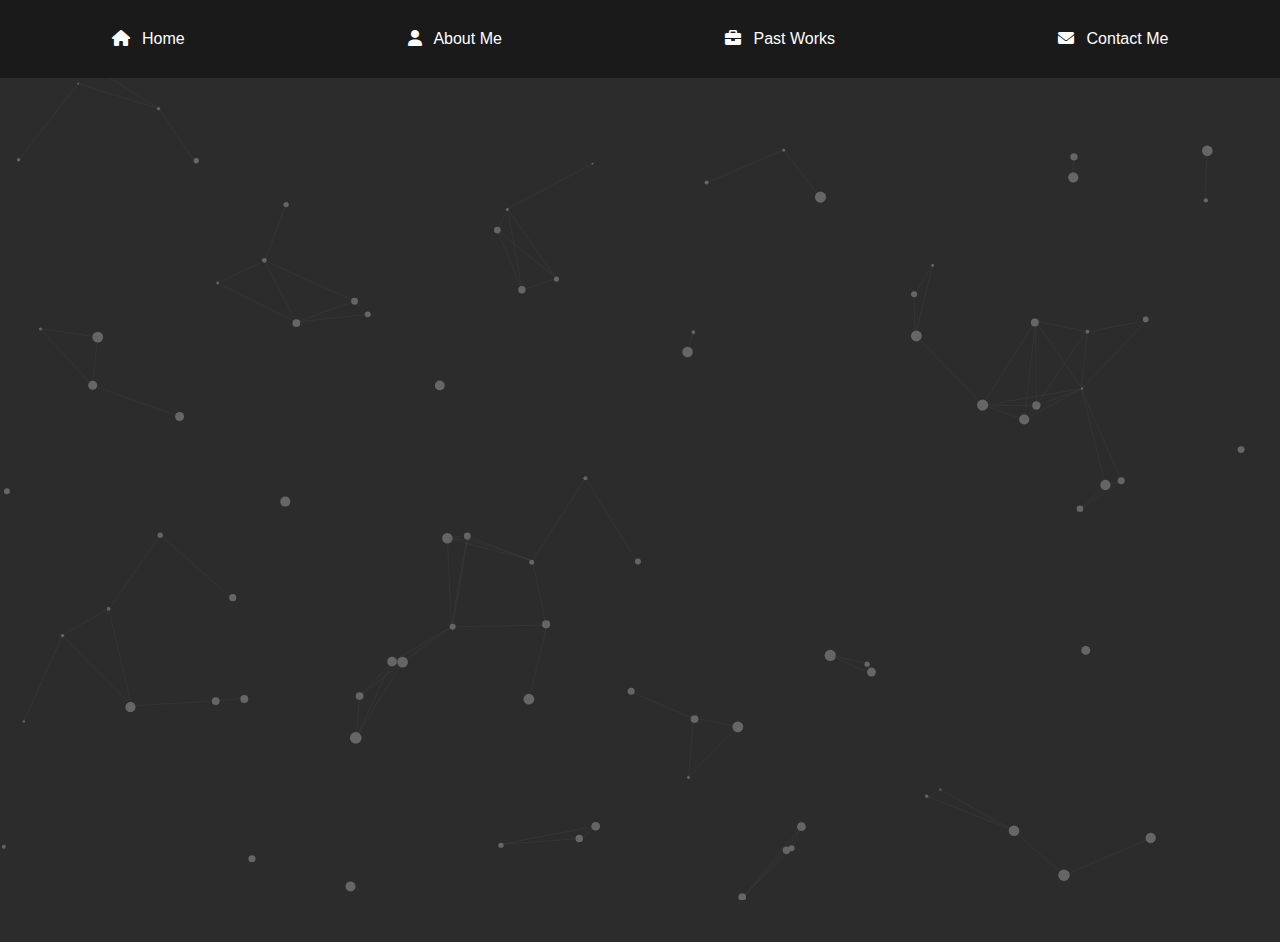
==== index.html @ 8ab91a6f "eee" ====
<!DOCTYPE html>
<html lang="en">
<head>
    <meta charset="UTF-8">
    <meta name="viewport" content="width=device-width, initial-scale=1.0">
    <title>Developer Profile Card</title>
    <link rel="stylesheet" href="styles.css">
    <link rel="stylesheet" href="https://cdnjs.cloudflare.com/ajax/libs/font-awesome/6.0.0-beta3/css/all.min.css">
    <link href="https://fonts.googleapis.com/css2?family=Roboto:wght@400;500&display=swap" rel="stylesheet">
    <script src="script.js" defer></script>
</head>
<body>
<canvas id="particleCanvas"></canvas>
<div class="navbar">
    <button class="nav-button"><i class="fas fa-home"></i> Home</button>
    <button class="nav-button"><i class="fas fa-user"></i> About Me</button>
    <button class="nav-button"><i class="fas fa-briefcase"></i> Past Works</button>
    <button class="nav-button"><i class="fas fa-envelope"></i> Contact Me</button>
</div>

<div class="typewriter">
    <h1><span class="typing-text"></span><span class="cursor">|</span></h1>
</div>

<div class="content">
    <div class="card">
        <img src="pfp.jpg" alt="Profile Picture"> class="profile-pic" id="profilePic">
        <h1 class="name">Appolo</h1>
        <p class="bio">Multi-language programmer, Coffee Lover, and AI Enthusiast. Always learning and pushing boundaries.</p>
        <div class="icons">
            <a href="your_discord_link" target="_blank"><i class="fab fa-discord"></i></a>
            <a href="your_buymeacoffee_link" target="_blank"><i class="fas fa-coffee"></i></a>
        </div>
    </div>
</div>
</body>
</html>
---- styles.css ----
body {
    font-family: 'Roboto', sans-serif;
    margin: 0;
    padding: 0;
    background-color: #2c2c2c;
    display: flex;
    flex-direction: column;
    align-items: center;
    overflow: hidden;
}

.navbar {
    display: flex;
    justify-content: space-around;
    width: 100%;
    padding: 20px 0;
    background-color: #1a1a1a;
    position: fixed;
    top: 0;
    left: 0;
    right: 0;
    z-index: 3;
}

.nav-button {
    background-color: transparent;
    color: white;
    border: none;
    padding: 10px 20px;
    cursor: pointer;
    transition: color 0.3s ease;
    font-size: 16px;
}

.nav-button:hover {
    color: #aaa;
}

.nav-button i {
    margin-right: 8px;
}

.content {
    margin-top: 100px;
    display: flex;
    justify-content: center;
    align-items: center;
    height: calc(100vh - 100px);
    position: relative;
    z-index: 2;
}

.card {
    width: 300px;
    padding: 20px;
    background-color: #333;
    border-radius: 10px;
    box-shadow: 0 5px 15px rgba(0, 0, 0, 0.3);
    transition: transform 0.3s ease, opacity 1s ease;
    opacity: 0;
    animation: fadeInFast 1s forwards 1.5s;
    position: relative;
    z-index: 2;
}

.card:hover {
    transform: translateY(-10px);
}

.profile-pic {
    width: 100px;
    height: 100px;
    border-radius: 50%;
    object-fit: cover;
    margin: 0 auto;
    display: block;
}

#profilePic {
    width: 100px;       /* Adjust width as needed */
    height: 100px;      /* Adjust height as needed */
    border-radius: 50%; /* Makes the image round */
    object-fit: cover;  /* Ensures the image covers the dimensions without distortion */
    margin: 10px auto;  /* Centers the image and gives a margin */
}

.name, .bio, .icons a {
    color: white;
    text-align: center;
}

#particleCanvas {
    position: fixed;
    top: 0;
    left: 0;
    width: 100%;
    height: 100%;
    z-index: 0;
    pointer-events: none;  /* Prevent canvas from interfering with other interactions */
}

.icons {
    display: flex;
    justify-content: center;
    align-items: center;
    margin-top: 10px;
}

.icons a {
    color: white;
    margin: 0 10px;
    font-size: 24px;
    transition: color 0.3s ease;
}


.icons a:hover {
    color: #aaa;
}

.typewriter {
    position: absolute;
    top: 30%;  /* Start position */
    left: 50%;
    transform: translate(-50%, -50%);
    font-size: 32px;
    color: #aaa;
    white-space: nowrap;
    overflow: hidden;
    z-index: 1;
    opacity: 0;
    animation: typeMove 1s forwards 1.5s, fadeIn 1s forwards;
}

.cursor {
    animation: blink 1s infinite;
}

@keyframes fadeIn {
    from {
        opacity: 0;
    }
    to {
        opacity: 1;
    }
}

@keyframes fadeInFast {
    from {
        opacity: 0;
    }
    to {
        opacity: 1;
    }
}

@keyframes typeMove {
    0% {
        top: 30%;
    }
    100% {
        top: 15%;  /* End position */
    }
}

@keyframes blink {
    0%, 100% {
        opacity: 1;
    }
    50% {
        opacity: 0;
    }
}
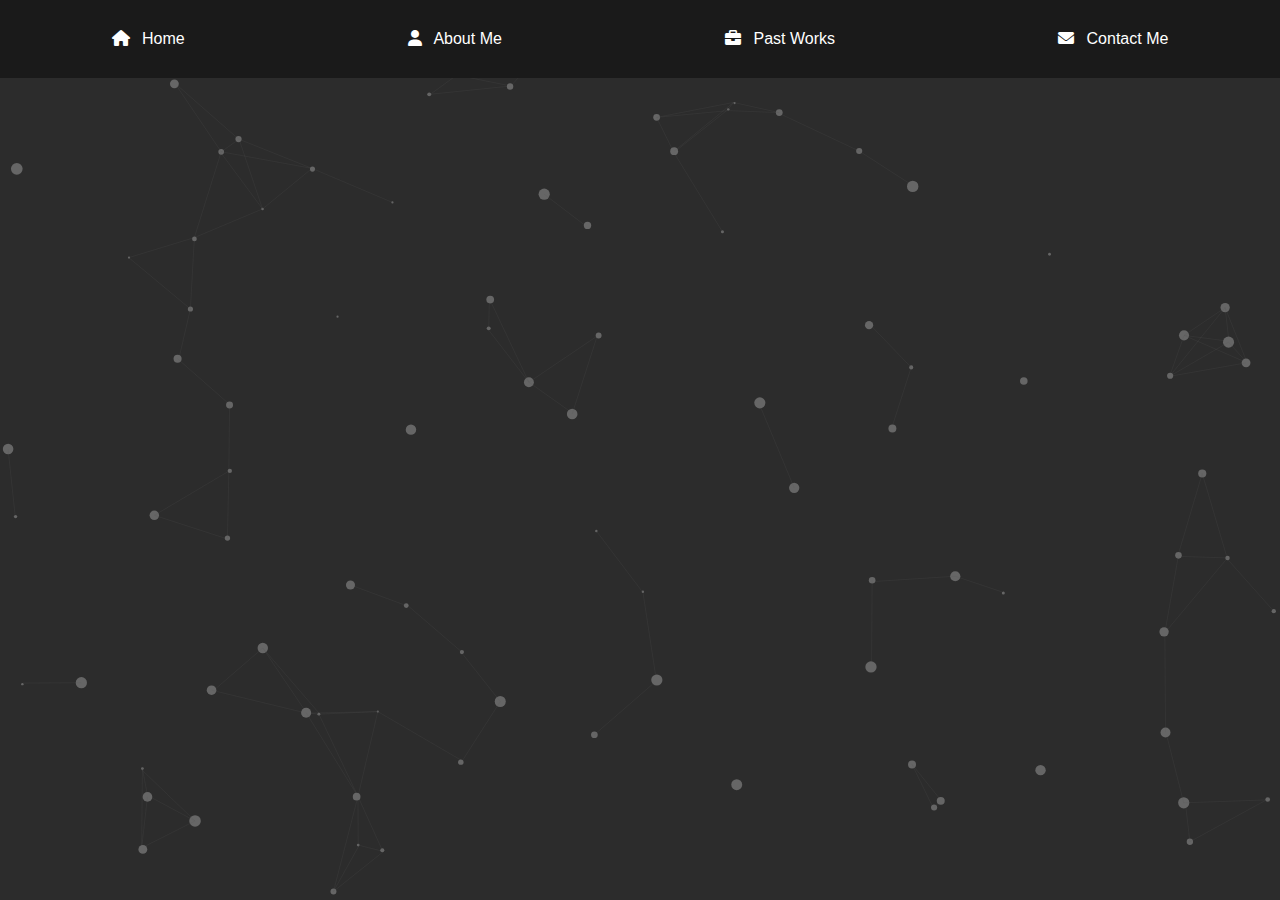
==== commit c3f33016: "Updated" ====
--- a/index.html
+++ b/index.html
@@ -24,7 +24,7 @@
 
 <div class="content">
     <div class="card">
-        <img src="pfp.jpg" alt="Profile Picture"> class="profile-pic" id="profilePic">
+        <img src="pfp.jpg" alt="Profile Picture" class="profile-pic">
         <h1 class="name">Appolo</h1>
         <p class="bio">Multi-language programmer, Coffee Lover, and AI Enthusiast. Always learning and pushing boundaries.</p>
         <div class="icons">
--- a/styles.css
+++ b/styles.css
@@ -76,13 +76,6 @@
     display: block;
 }
 
-#profilePic {
-    width: 100px;       /* Adjust width as needed */
-    height: 100px;      /* Adjust height as needed */
-    border-radius: 50%; /* Makes the image round */
-    object-fit: cover;  /* Ensures the image covers the dimensions without distortion */
-    margin: 10px auto;  /* Centers the image and gives a margin */
-}
 
 .name, .bio, .icons a {
     color: white;
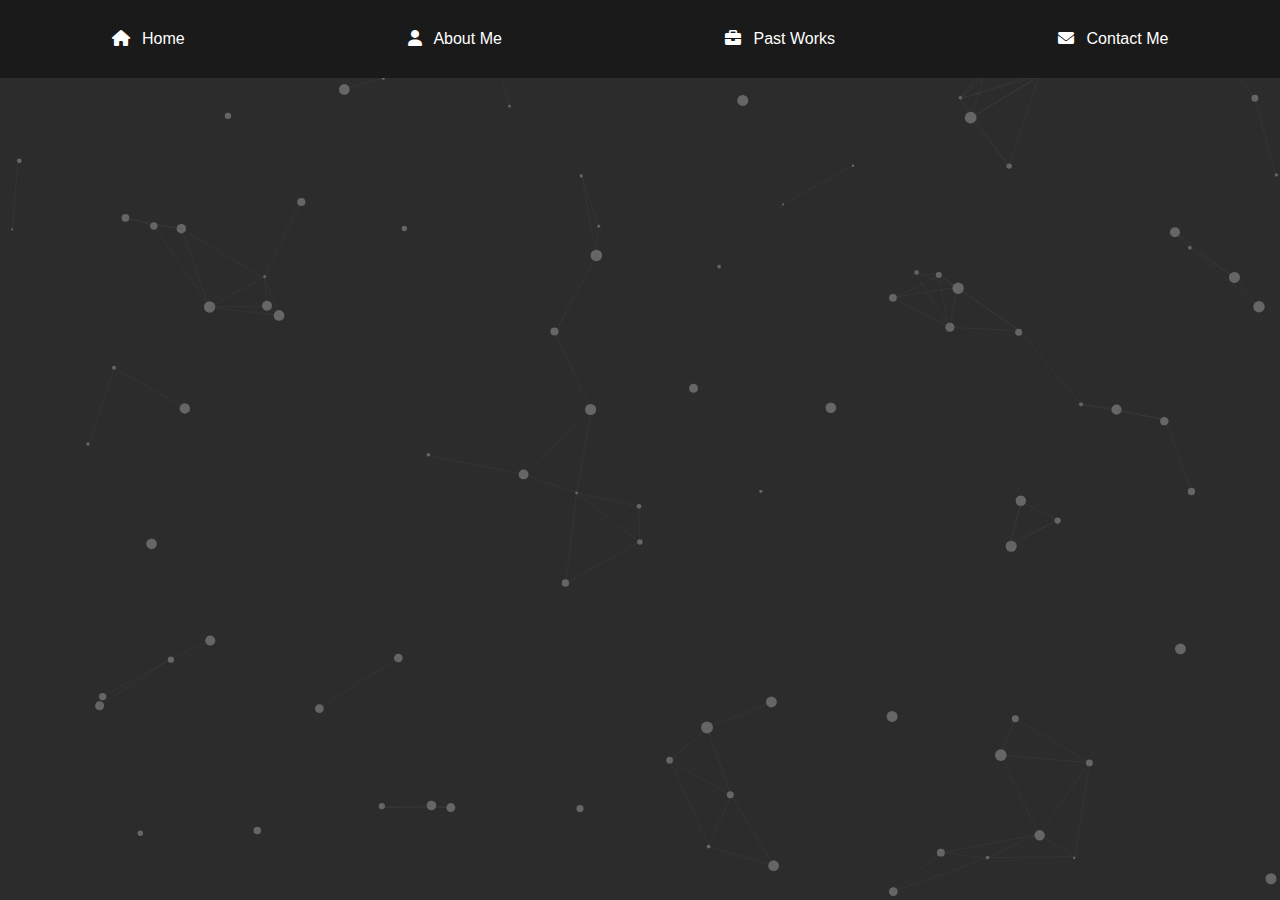
==== commit 898aa157: "Update index.html" ====
--- a/index.html
+++ b/index.html
@@ -8,6 +8,11 @@
     <link rel="stylesheet" href="https://cdnjs.cloudflare.com/ajax/libs/font-awesome/6.0.0-beta3/css/all.min.css">
     <link href="https://fonts.googleapis.com/css2?family=Roboto:wght@400;500&display=swap" rel="stylesheet">
     <script src="script.js" defer></script>
+    <meta property="og:title" content="Appolo's Portfolio">
+    <meta property="og:description" content="A Website showcasing some of my awesome works!">
+    <meta property="og:image" content="https://i.vgy.me/328UJO.jpg">
+    <meta property="og:url" content="https://appolouk.github.io/appolo.github.io/">
+    <meta property="og:type" content="website">
 </head>
 <body>
 <canvas id="particleCanvas"></canvas>
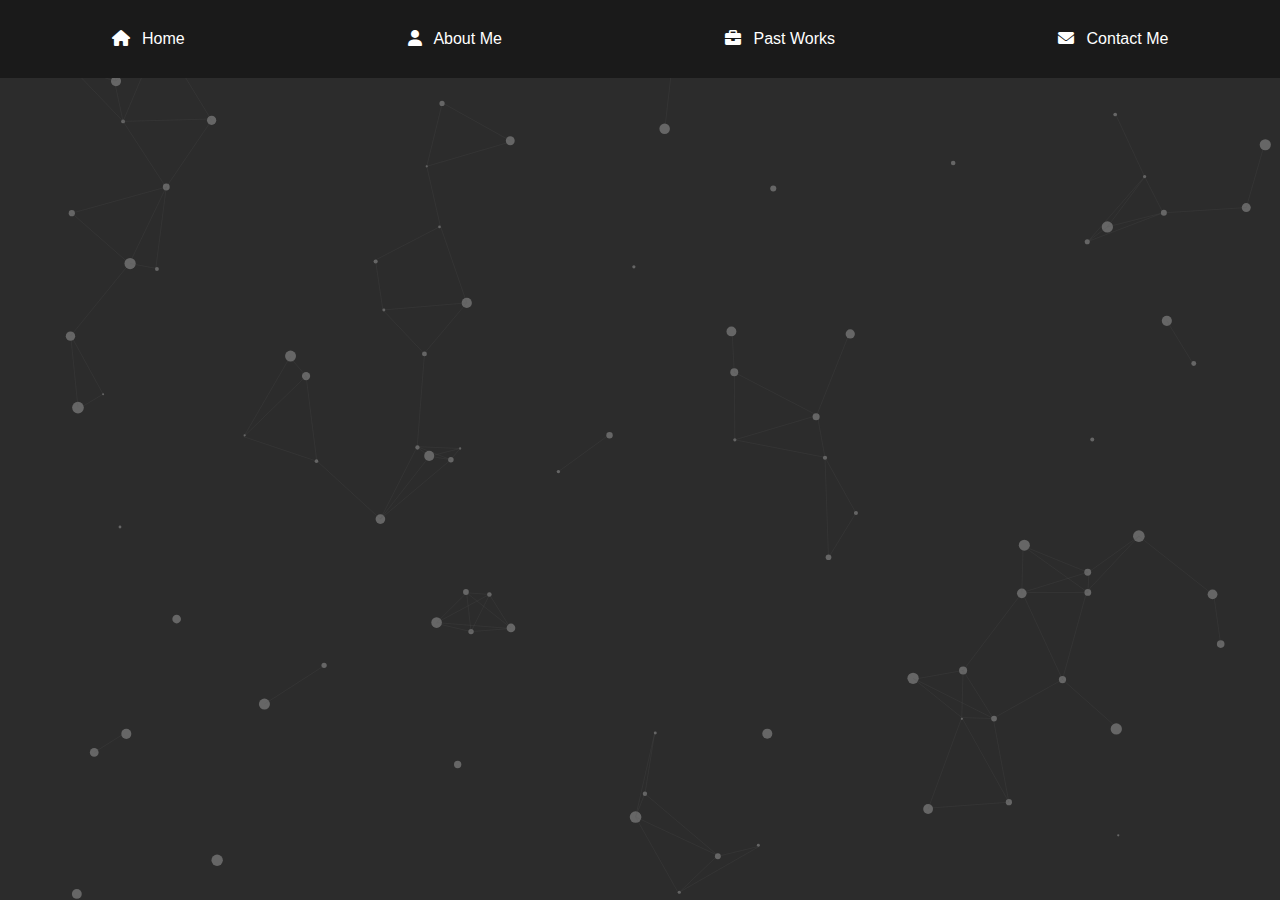
==== commit 7f141220: "Update index.html" ====
--- a/index.html
+++ b/index.html
@@ -33,7 +33,7 @@
         <h1 class="name">Appolo</h1>
         <p class="bio">Multi-language programmer, Coffee Lover, and AI Enthusiast. Always learning and pushing boundaries.</p>
         <div class="icons">
-            <a href="your_discord_link" target="_blank"><i class="fab fa-discord"></i></a>
+            <a href="discord.com/users/666724276279181323" target="_blank"><i class="fab fa-discord"></i></a>
             <a href="your_buymeacoffee_link" target="_blank"><i class="fas fa-coffee"></i></a>
         </div>
     </div>
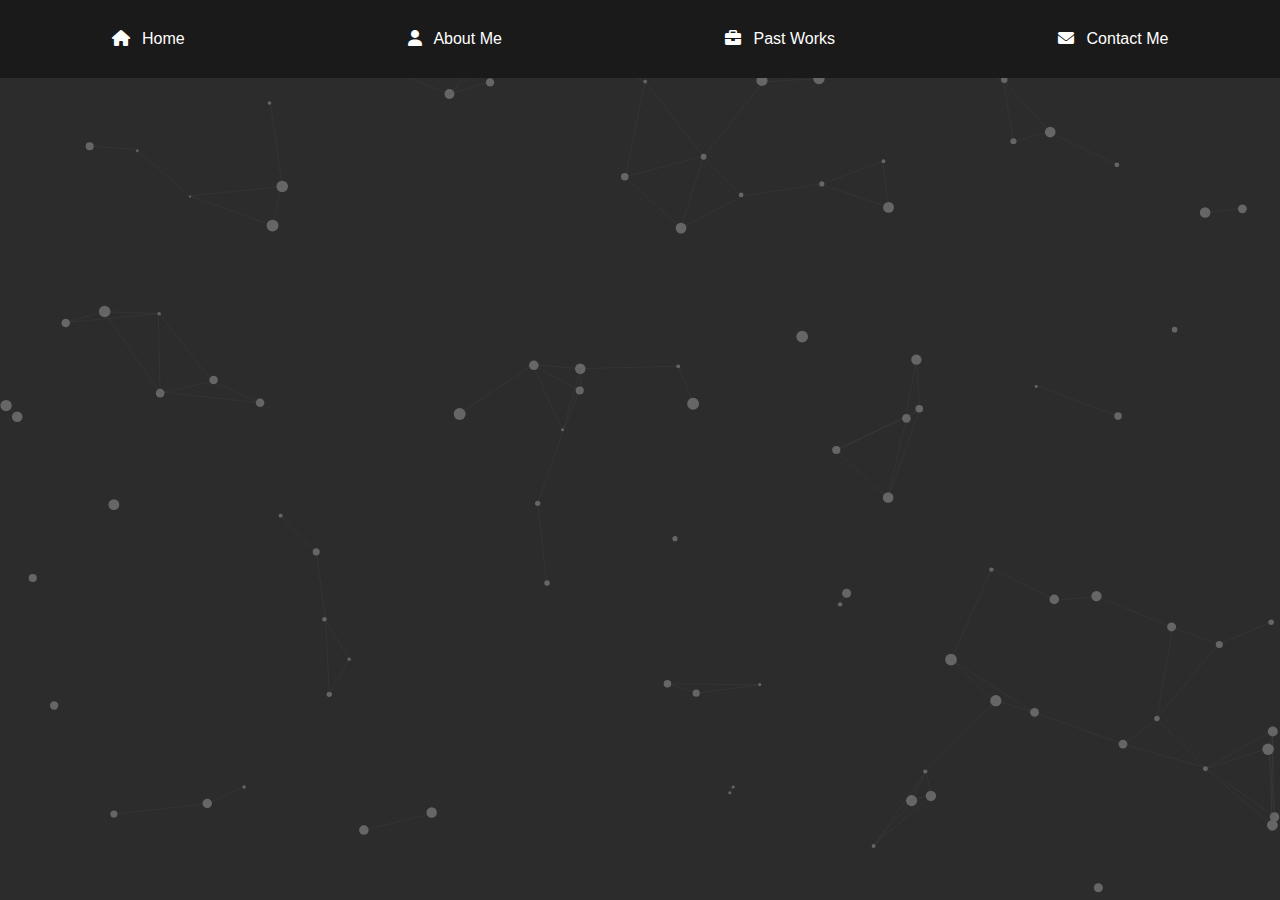
==== commit 36be3146: "Update index.html" ====
--- a/index.html
+++ b/index.html
@@ -32,10 +32,6 @@
         <img src="pfp.jpg" alt="Profile Picture" class="profile-pic">
         <h1 class="name">Appolo</h1>
         <p class="bio">Multi-language programmer, Coffee Lover, and AI Enthusiast. Always learning and pushing boundaries.</p>
-        <div class="icons">
-            <a href="discord.com/users/666724276279181323" target="_blank"><i class="fab fa-discord"></i></a>
-            <a href="your_buymeacoffee_link" target="_blank"><i class="fas fa-coffee"></i></a>
-        </div>
     </div>
 </div>
 </body>
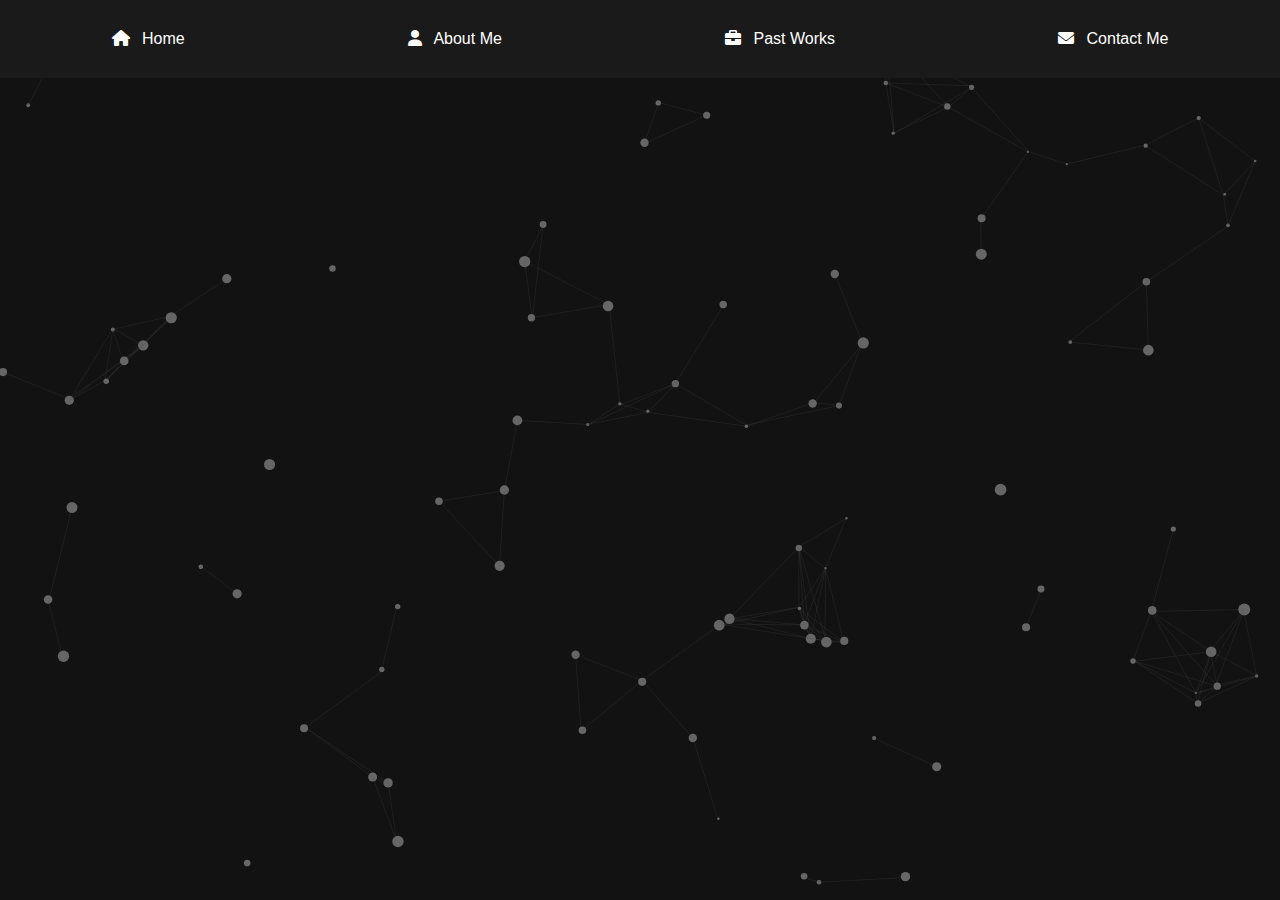
==== commit 5d56e125: "Stuff" ====
--- a/index.html
+++ b/index.html
@@ -1,6 +1,8 @@
 <!DOCTYPE html>
 <html lang="en">
 <head>
+    <link rel="stylesheet" href="./styles.css">
+    <script src="./script.js" defer></script>
     <meta charset="UTF-8">
     <meta name="viewport" content="width=device-width, initial-scale=1.0">
     <title>Developer Profile Card</title>
@@ -32,6 +34,9 @@
         <img src="pfp.jpg" alt="Profile Picture" class="profile-pic">
         <h1 class="name">Appolo</h1>
         <p class="bio">Multi-language programmer, Coffee Lover, and AI Enthusiast. Always learning and pushing boundaries.</p>
+        <div class="clock-container">
+            <span id="uk-time"></span>
+        </div>
     </div>
 </div>
 </body>
--- a/styles.css
+++ b/styles.css
@@ -112,19 +112,21 @@
 }
 
 .typewriter {
+    width: 100%; /* Take the full width */
     position: absolute;
-    top: 30%;  /* Start position */
-    left: 50%;
-    transform: translate(-50%, -50%);
-    font-size: 32px;
-    color: #aaa;
-    white-space: nowrap;
-    overflow: hidden;
+    top: 30%;  /* Adjust if needed */
+    left: 0%;
+    transform: translateX(-50%);
+    text-align: center; /* Center the text horizontally */
+    display: flex; /* Use Flexbox */
+    justify-content: center; /* Center content horizontally */
+    align-items: center; /* Center content vertically */
     z-index: 1;
     opacity: 0;
     animation: typeMove 1s forwards 1.5s, fadeIn 1s forwards;
 }
 
+
 .cursor {
     animation: blink 1s infinite;
 }
@@ -164,3 +166,117 @@
         opacity: 0;
     }
 }
+
+/* General Styles */
+body {
+    font-family: Arial, sans-serif;
+    background-color: #121212;
+    color: #ffffff;
+    margin: 0;
+    padding: 0;
+}
+
+nav {
+    display: flex;
+    justify-content: space-around;
+    background-color: #333;
+    padding: 10px 0;
+    box-shadow: 0 2px 10px rgba(0, 0, 0, 0.2);
+}
+
+nav a {
+    color: #ffffff;
+    text-decoration: none;
+    padding: 5px 10px;
+    border-radius: 5px;
+    transition: background-color 0.3s ease;
+}
+
+nav a:hover {
+    background-color: #555;
+}
+
+/* About Page Styles */
+.about-section {
+    display: flex;
+    align-items: center;
+    padding: 50px;
+}
+
+#about-pic {
+    width: 200px;
+    height: 200px;
+    border-radius: 50%;
+    object-fit: cover;
+    margin-right: 30px;
+    transition: transform 0.3s ease;
+}
+
+#about-pic:hover {
+    transform: scale(1.1);
+}
+
+.about-text h1 {
+    font-size: 2.5rem;
+    font-weight: bold;
+    margin-bottom: 20px;
+}
+
+.about-text p {
+    font-size: 1.2rem;
+    opacity: 0;
+    transform: translateY(20px);
+    transition: all 0.5s ease;
+    animation: fadeIn 1s forwards 0.5s;
+}
+
+@keyframes fadeIn {
+    to {
+        opacity: 1;
+        transform: translateY(0);
+    }
+}
+
+/* Past Works Page Styles */
+.works-section {
+    padding: 50px;
+}
+
+#animated-text {
+    font-size: 3rem;
+    font-weight: bold;
+    margin-bottom: 50px;
+    text-align: center;
+}
+
+.video-grid {
+    display: flex;
+    flex-wrap: wrap;
+    gap: 30px;
+    justify-content: center;
+}
+
+.video-slot {
+    display: flex;
+    flex-direction: column;
+    gap: 20px;
+}
+
+iframe {
+    width: 300px;
+    height: 168px; /* 16:9 aspect ratio */
+}
+
+.clock-container {
+    display: flex;
+    align-items: center;
+    margin-top: 20px;
+    font-size: 20px;
+    color: white;
+    justify-content: center;  /* This will horizontally center the content */
+    width: 100%;               /* This will ensure the container takes full width of the card */
+}
+
+.clock-container i {
+    margin-right: 10px;
+}
--- a/styles.css
+++ b/styles.css
@@ -112,19 +112,21 @@
 }
 
 .typewriter {
+    width: 100%; /* Take the full width */
     position: absolute;
-    top: 30%;  /* Start position */
-    left: 50%;
-    transform: translate(-50%, -50%);
-    font-size: 32px;
-    color: #aaa;
-    white-space: nowrap;
-    overflow: hidden;
+    top: 30%;  /* Adjust if needed */
+    left: 0%;
+    transform: translateX(-50%);
+    text-align: center; /* Center the text horizontally */
+    display: flex; /* Use Flexbox */
+    justify-content: center; /* Center content horizontally */
+    align-items: center; /* Center content vertically */
     z-index: 1;
     opacity: 0;
     animation: typeMove 1s forwards 1.5s, fadeIn 1s forwards;
 }
 
+
 .cursor {
     animation: blink 1s infinite;
 }
@@ -164,3 +166,117 @@
         opacity: 0;
     }
 }
+
+/* General Styles */
+body {
+    font-family: Arial, sans-serif;
+    background-color: #121212;
+    color: #ffffff;
+    margin: 0;
+    padding: 0;
+}
+
+nav {
+    display: flex;
+    justify-content: space-around;
+    background-color: #333;
+    padding: 10px 0;
+    box-shadow: 0 2px 10px rgba(0, 0, 0, 0.2);
+}
+
+nav a {
+    color: #ffffff;
+    text-decoration: none;
+    padding: 5px 10px;
+    border-radius: 5px;
+    transition: background-color 0.3s ease;
+}
+
+nav a:hover {
+    background-color: #555;
+}
+
+/* About Page Styles */
+.about-section {
+    display: flex;
+    align-items: center;
+    padding: 50px;
+}
+
+#about-pic {
+    width: 200px;
+    height: 200px;
+    border-radius: 50%;
+    object-fit: cover;
+    margin-right: 30px;
+    transition: transform 0.3s ease;
+}
+
+#about-pic:hover {
+    transform: scale(1.1);
+}
+
+.about-text h1 {
+    font-size: 2.5rem;
+    font-weight: bold;
+    margin-bottom: 20px;
+}
+
+.about-text p {
+    font-size: 1.2rem;
+    opacity: 0;
+    transform: translateY(20px);
+    transition: all 0.5s ease;
+    animation: fadeIn 1s forwards 0.5s;
+}
+
+@keyframes fadeIn {
+    to {
+        opacity: 1;
+        transform: translateY(0);
+    }
+}
+
+/* Past Works Page Styles */
+.works-section {
+    padding: 50px;
+}
+
+#animated-text {
+    font-size: 3rem;
+    font-weight: bold;
+    margin-bottom: 50px;
+    text-align: center;
+}
+
+.video-grid {
+    display: flex;
+    flex-wrap: wrap;
+    gap: 30px;
+    justify-content: center;
+}
+
+.video-slot {
+    display: flex;
+    flex-direction: column;
+    gap: 20px;
+}
+
+iframe {
+    width: 300px;
+    height: 168px; /* 16:9 aspect ratio */
+}
+
+.clock-container {
+    display: flex;
+    align-items: center;
+    margin-top: 20px;
+    font-size: 20px;
+    color: white;
+    justify-content: center;  /* This will horizontally center the content */
+    width: 100%;               /* This will ensure the container takes full width of the card */
+}
+
+.clock-container i {
+    margin-right: 10px;
+}
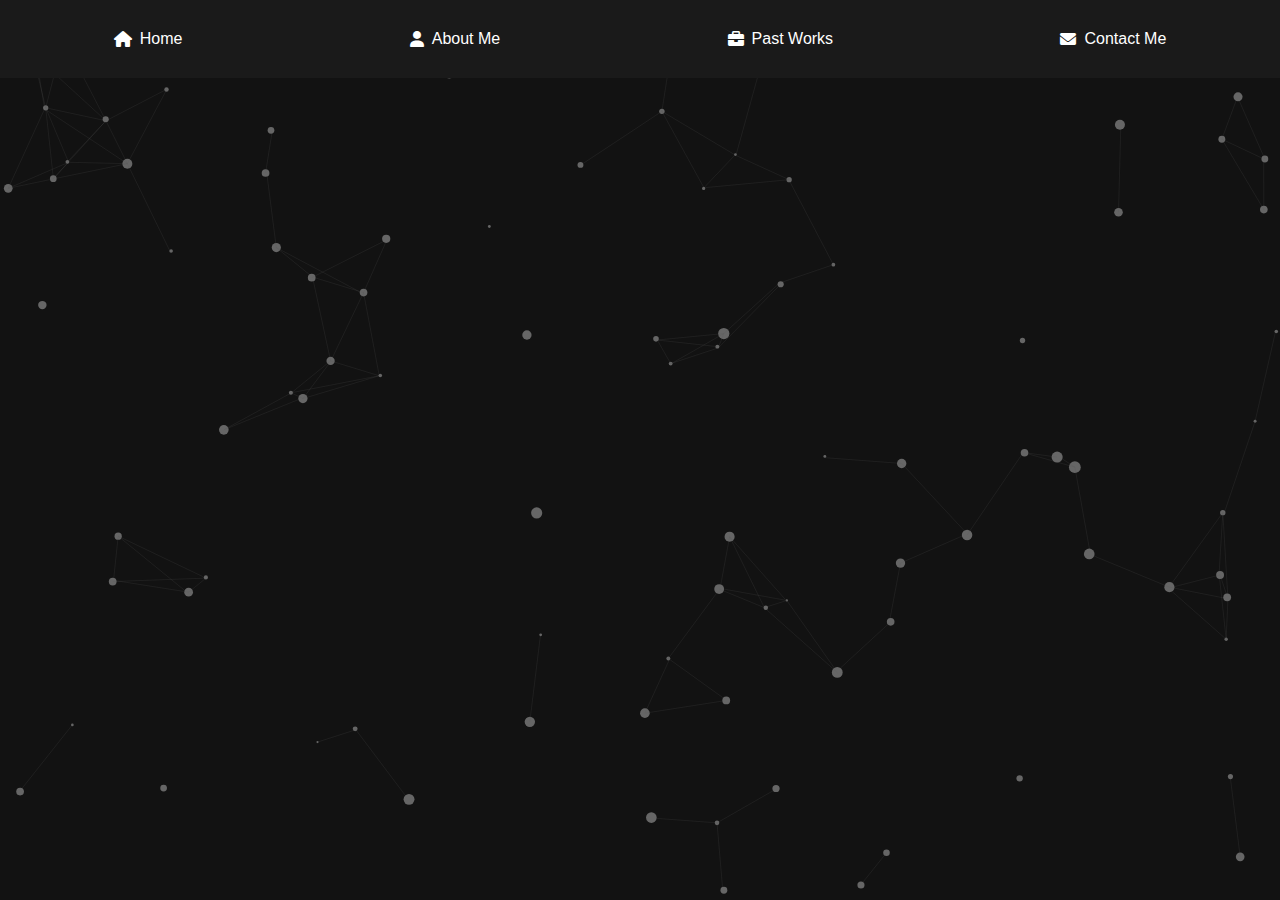
==== commit 2663dd37: "stuffs" ====
--- a/index.html
+++ b/index.html
@@ -19,11 +19,12 @@
 <body>
 <canvas id="particleCanvas"></canvas>
 <div class="navbar">
-    <button class="nav-button"><i class="fas fa-home"></i> Home</button>
-    <button class="nav-button"><i class="fas fa-user"></i> About Me</button>
-    <button class="nav-button"><i class="fas fa-briefcase"></i> Past Works</button>
-    <button class="nav-button"><i class="fas fa-envelope"></i> Contact Me</button>
+    <a href="./index.html" class="nav-button"><i class="fas fa-home"></i> Home</a>
+    <a href="./about.html" class="nav-button"><i class="fas fa-user"></i> About Me</a>
+    <a href="./works.html" class="nav-button"><i class="fas fa-briefcase"></i> Past Works</a>
+    <a href="https://discord.com/users/666724276279181323" class="nav-button"><i class="fas fa-envelope"></i> Contact Me</a>
 </div>
+
 
 <div class="typewriter">
     <h1><span class="typing-text"></span><span class="cursor">|</span></h1>
--- a/styles.css
+++ b/styles.css
@@ -23,13 +23,13 @@
 }
 
 .nav-button {
-    background-color: transparent;
     color: white;
-    border: none;
+    text-decoration: none;
     padding: 10px 20px;
-    cursor: pointer;
     transition: color 0.3s ease;
     font-size: 16px;
+    display: flex;
+    align-items: center;
 }
 
 .nav-button:hover {
@@ -200,6 +200,8 @@
 .about-section {
     display: flex;
     align-items: center;
+    justify-content: center; /* centers the entire section horizontally */
+    height: 100vh; /* takes up the full viewport height */
     padding: 50px;
 }
 
@@ -247,6 +249,8 @@
     font-weight: bold;
     margin-bottom: 50px;
     text-align: center;
+    opacity: 0;
+    animation: fadeInHuzzah 2s forwards 1s;
 }
 
 .video-grid {
@@ -280,3 +284,20 @@
 .clock-container i {
     margin-right: 10px;
 }
+
+@keyframes fadeInHuzzah {
+    from {
+        opacity: 0;
+    }
+    to {
+        opacity: 1;
+    }
+}
+
+canvas {
+    position: absolute;
+    top: 0;
+    left: 0;
+    pointer-events: none;
+}
+
--- a/styles.css
+++ b/styles.css
@@ -23,13 +23,13 @@
 }
 
 .nav-button {
-    background-color: transparent;
     color: white;
-    border: none;
+    text-decoration: none;
     padding: 10px 20px;
-    cursor: pointer;
     transition: color 0.3s ease;
     font-size: 16px;
+    display: flex;
+    align-items: center;
 }
 
 .nav-button:hover {
@@ -200,6 +200,8 @@
 .about-section {
     display: flex;
     align-items: center;
+    justify-content: center; /* centers the entire section horizontally */
+    height: 100vh; /* takes up the full viewport height */
     padding: 50px;
 }
 
@@ -247,6 +249,8 @@
     font-weight: bold;
     margin-bottom: 50px;
     text-align: center;
+    opacity: 0;
+    animation: fadeInHuzzah 2s forwards 1s;
 }
 
 .video-grid {
@@ -280,3 +284,20 @@
 .clock-container i {
     margin-right: 10px;
 }
+
+@keyframes fadeInHuzzah {
+    from {
+        opacity: 0;
+    }
+    to {
+        opacity: 1;
+    }
+}
+
+canvas {
+    position: absolute;
+    top: 0;
+    left: 0;
+    pointer-events: none;
+}
+
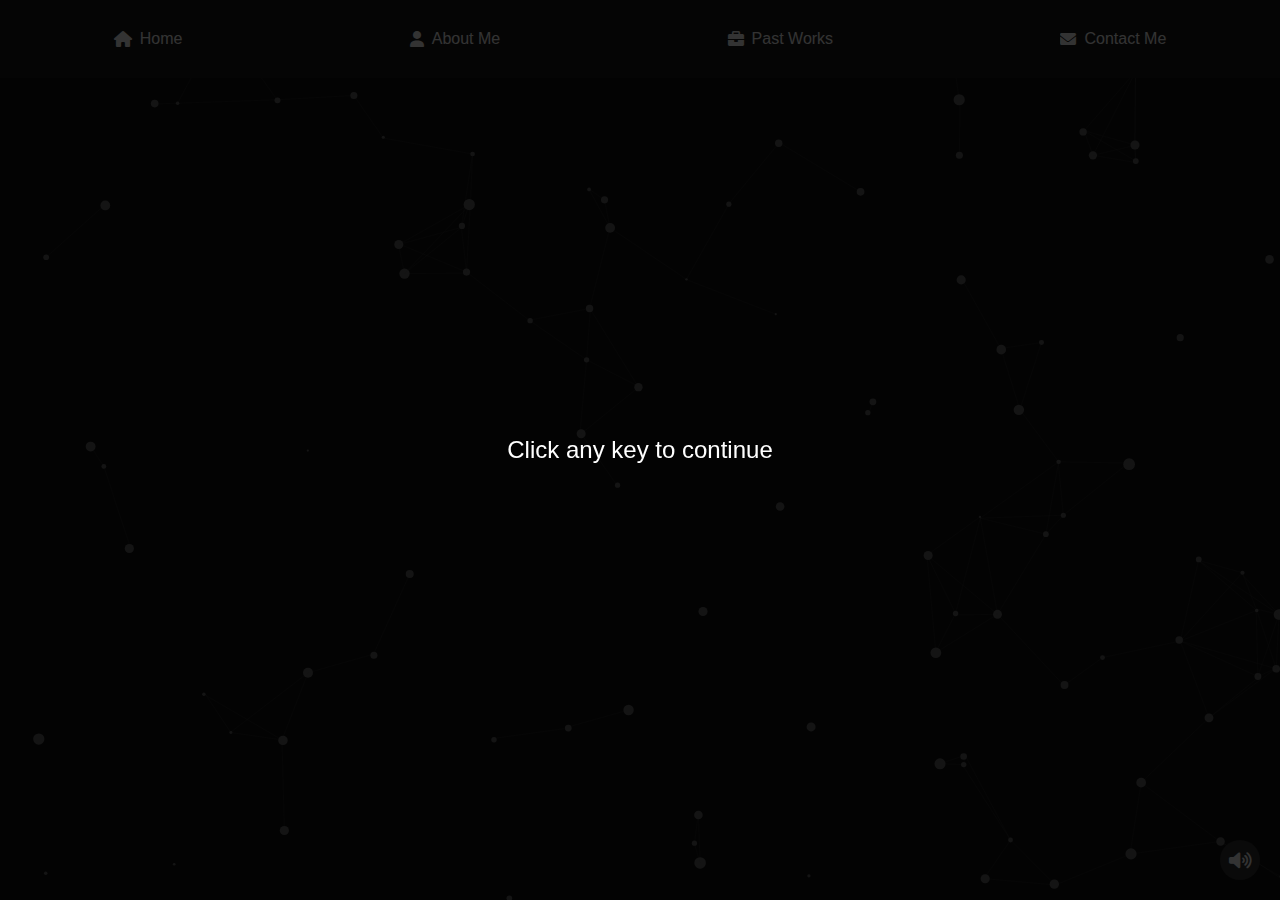
==== commit 28ccc131: "Fun" ====
--- a/index.html
+++ b/index.html
@@ -18,6 +18,19 @@
 </head>
 <body>
 <canvas id="particleCanvas"></canvas>
+<div id="splashScreen" class="splash-screen">
+    <p>Click any key to continue</p>
+</div>
+<audio id="backgroundMusic" autoplay muted loop>
+    <source src="music.mp3" type="audio/mpeg"> <!-- Change 'music.mp3' with the path to your audio file -->
+</audio>
+<div class="audio-control">
+    <button id="toggleAudio" class="audio-button"><i class="fas fa-volume-up"></i></button>
+</div>
+<video id="backgroundVideo" loop >
+    <source src="video.mp4" type="video/mp4"> <!-- Change 'video.mp4' with the path to your video file -->
+    Your browser does not support the video tag.
+</video>
 <div class="navbar">
     <a href="./index.html" class="nav-button"><i class="fas fa-home"></i> Home</a>
     <a href="./about.html" class="nav-button"><i class="fas fa-user"></i> About Me</a>
@@ -34,7 +47,7 @@
     <div class="card">
         <img src="pfp.jpg" alt="Profile Picture" class="profile-pic">
         <h1 class="name">Appolo</h1>
-        <p class="bio">Multi-language programmer, Coffee Lover, and AI Enthusiast. Always learning and pushing boundaries.</p>
+        <p class="bio">Some guy who likes programming ¯\_(ツ)_/¯</p>
         <div class="clock-container">
             <span id="uk-time"></span>
         </div>
--- a/styles.css
+++ b/styles.css
@@ -301,3 +301,72 @@
     pointer-events: none;
 }
 
+.audio-control {
+    position: fixed;
+    right: 20px;
+    bottom: 20px;
+    z-index: 5; /* Ensure it's above other elements */
+}
+
+.audio-button {
+    background-color: #333;
+    color: white;
+    border: none;
+    border-radius: 50%;
+    width: 40px;
+    height: 40px;
+    display: flex;
+    align-items: center;
+    justify-content: center;
+    cursor: pointer;
+    transition: background-color 0.3s ease;
+}
+
+.audio-button:hover {
+    background-color: #555;
+}
+
+.audio-button i {
+    font-size: 18px;
+}
+
+#backgroundVideo {
+    position: fixed;
+    right: 0;
+    bottom: 0;
+    min-width: 100%;
+    min-height: 100%;
+    z-index: -1; /* Ensure it's behind other content */
+    opacity: 0.5;
+}
+
+.splash-screen {
+    position: fixed;
+    top: 0;
+    left: 0;
+    right: 0;
+    bottom: 0;
+    background-color: rgba(0, 0, 0, 0.8);
+    display: flex;
+    align-items: center;
+    justify-content: center;
+    color: #fff;
+    font-size: 24px;
+    z-index: 9999; /* Ensure it's above other elements */
+}
+@keyframes typewriter {
+    from { width: 0; }
+    to { width: 100%; }
+}
+
+.typewriter-text {
+    border-right: 0.15em solid orange; /* Cursor */
+    white-space: nowrap;
+    overflow: hidden;
+    font-family: monospace;
+    animation: typewriter 4s steps(40, end); /* Adjust 4s to control speed */
+}	
+
+#splashScreen.none {
+    display: none; /* Hide it when the class is applied */
+}--- a/styles.css
+++ b/styles.css
@@ -301,3 +301,72 @@
     pointer-events: none;
 }
 
+.audio-control {
+    position: fixed;
+    right: 20px;
+    bottom: 20px;
+    z-index: 5; /* Ensure it's above other elements */
+}
+
+.audio-button {
+    background-color: #333;
+    color: white;
+    border: none;
+    border-radius: 50%;
+    width: 40px;
+    height: 40px;
+    display: flex;
+    align-items: center;
+    justify-content: center;
+    cursor: pointer;
+    transition: background-color 0.3s ease;
+}
+
+.audio-button:hover {
+    background-color: #555;
+}
+
+.audio-button i {
+    font-size: 18px;
+}
+
+#backgroundVideo {
+    position: fixed;
+    right: 0;
+    bottom: 0;
+    min-width: 100%;
+    min-height: 100%;
+    z-index: -1; /* Ensure it's behind other content */
+    opacity: 0.5;
+}
+
+.splash-screen {
+    position: fixed;
+    top: 0;
+    left: 0;
+    right: 0;
+    bottom: 0;
+    background-color: rgba(0, 0, 0, 0.8);
+    display: flex;
+    align-items: center;
+    justify-content: center;
+    color: #fff;
+    font-size: 24px;
+    z-index: 9999; /* Ensure it's above other elements */
+}
+@keyframes typewriter {
+    from { width: 0; }
+    to { width: 100%; }
+}
+
+.typewriter-text {
+    border-right: 0.15em solid orange; /* Cursor */
+    white-space: nowrap;
+    overflow: hidden;
+    font-family: monospace;
+    animation: typewriter 4s steps(40, end); /* Adjust 4s to control speed */
+}	
+
+#splashScreen.none {
+    display: none; /* Hide it when the class is applied */
+}